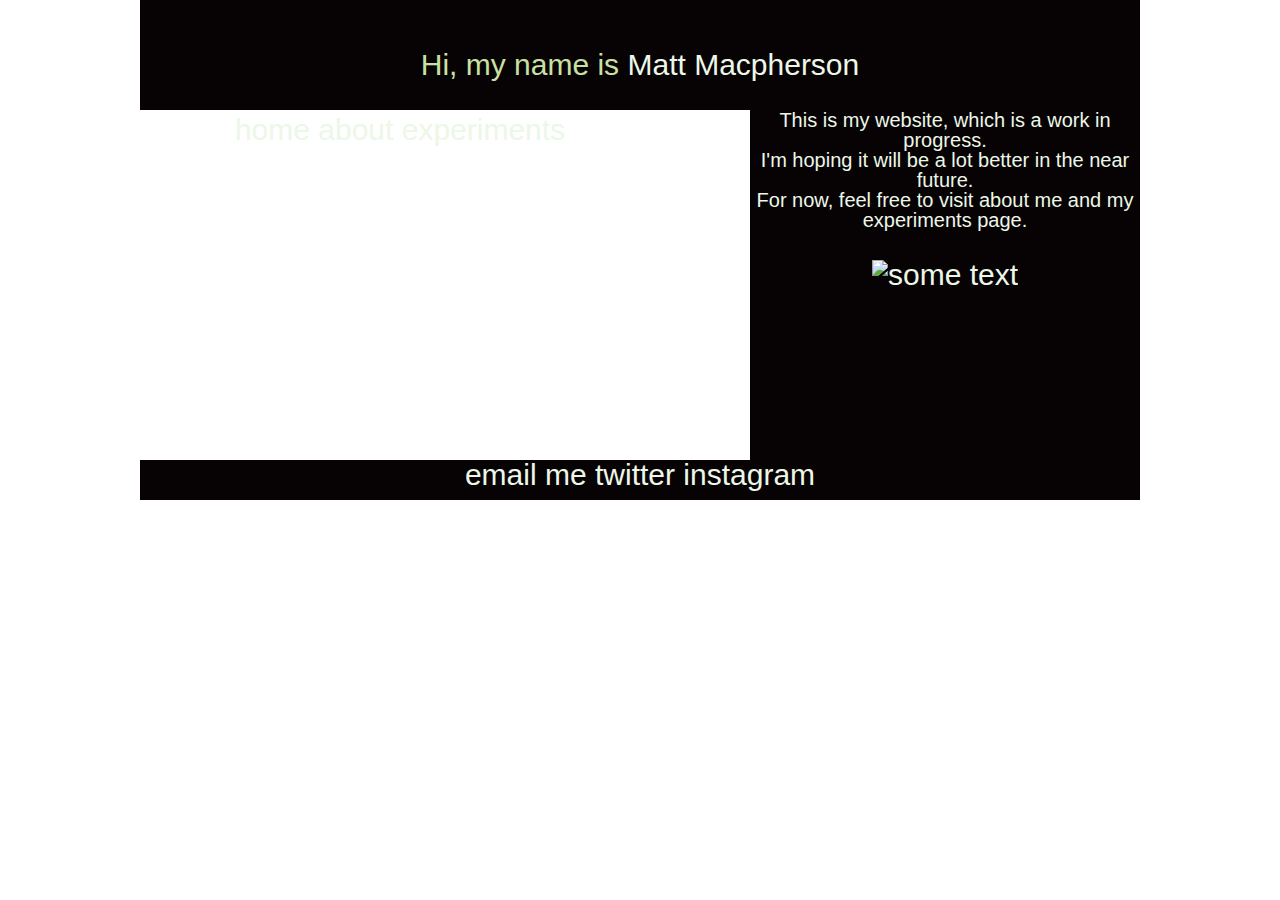
==== index.html @ 1d87af82 "initial" ====
<!DOCTYPE html>
<html lang="en">
	<head>
		<meta charset="utf-8">
		<title>Matt Macpherson's Homepage</title>
		<link rel="stylesheet" href="css/matt.css">
	</head>
	<body>
	<div class="wrap">
		<header>

		<h1> Hi, my name is <a href="index.html">Matt Macpherson</a>
		</h1>
	</header>
	
	
	
	<div class="content">
		<li><a href="index.html">home</a></li>
		<li><a href="about.html">about</a></li> 
		<li><a href="experiments.html">experiments</a></li>
	</div>

	<div class="ads">
		<p> This is my website, which is a work in progress.</p>
		<p> I'm hoping it will be a lot better in the near future.</p>
		<p> For now, feel free to visit <a href="about.html">about me</a></li> and my <a href="experiments.html">experiments page.</a></li>
		</p>
		<br>

		<a href="https://www.facebook.com/mtmacpherson"><IMG SRC="/users/mtmfa5/desktop/homepage/images/me.jpg" ALT="some text" WIDTH=150 HEIGHT=150 >

	</div>

	<!-- <div class= "middle"> -->
		<!-- <IMG SRC="/users/mtmfa5/desktop/homepage/images/me.jpg" ALT="some text" WIDTH=200 HEIGHT=200> -->

	<!-- </div> -->



	<footer>
		<a href="mailto:mtmspeed3@gmail.com">email me</a>
		<a href="http://www.twitter.com/mtmfa5">twitter</a>
		<a href="http://www.instagram	.com/mtmfa5">instagram</a>
	</footer>
</div>
	

	</body>	
</html>
---- css/matt.css ----
html, body, div, span, applet, object, iframe,
h1, h2, h3, h4, h5, h6, p, blockquote, pre,
a, abbr, acronym, address, big, cite, code,
del, dfn, em, img, ins, kbd, q, s, samp,
small, strike, strong, sub, sup, tt, var,
b, u, i, center,
dl, dt, dd, ol, ul, li,
fieldset, form, label, legend,
table, caption, tbody, tfoot, thead, tr, th, td,
article, aside, canvas, details, embed, 
figure, figcaption, footer, header, hgroup, 
menu, nav, output, ruby, section, summary,
time, mark, audio, video {
	margin: 0;
	padding: 0;
	border: 0;
	font-size: 100%;
	font: inherit;
	vertical-align: baseline;
}
/* HTML5 display-role reset for older browsers */
article, aside, details, figcaption, figure, 
footer, header, hgroup, menu, nav, section {
	display: block;
}
body {
	line-height: 1;
}
ol, ul {
	list-style: none;
}
blockquote, q {
	quotes: none;
}
blockquote:before, blockquote:after,
q:before, q:after {
	content: '';
	content: none;
}
table {
	border-collapse: collapse;
	border-spacing: 0;
}


/*my style

*/

body{
	font-family: sans-serif;
	height: 100%;
}
.wrap{
	font-size: 30px;
	font-family: sans-serif;
	text-align: center;
	color: #13060C;
	width: 1000px;
	height: 800px;
	position: relative;
	margin: 0 auto;
	/*padding-right: 250px;*/
	background: url(/users/mtmfa5/desktop/homepage/images/background.jpg) no-repeat; 
}


header{
	font-size: 30px;
	text-align: center;
	color: white;
	width: 100%;
	height: 110px;
	position: relative;
	margin: 0 auto;
	background: #070304; 
}



h1 {
	color: #CAE0A3;
	padding: 50px;
	display: block;
	/*text-shadow: -1px -1px 0 rgba(0, 0, 0, 0.2);*/
	text-decoration: none;
}

h2{
	color: white;
	padding: 50px;
	display: block;
	/*text-shadow: -1px -1px 0 rgba(0, 0, 0, 0.2);*/
	text-decoration: none;
	text-align: center;
}

h3{
	color: white;
	padding: 50px;
	display: block;
	/*text-shadow: -1px -1px 0 rgba(0, 0, 0, 0.2);*/
	text-decoration: none;
	text-align: center;
}




li {
	display: inline;
}

.nav-list{
	color: #2E858A;
	text-decoration: none;
	text-align: center;
	margin:0 auto;
}

a{
	color: #ECF7E8;
	text-decoration: none; 

}

a:hover {
	text-decoration: none;
	color: #2E828A;
}



footer {
	height: 40px;
	width: 1000px;
	margin-top: 350px;
	text-align: center;
	clear: black;
	background: #070304;
	
}


.ads{
	float: right;
	width: 390px;
	height: 350px;
	background: #070304;
	/*padding: 20px;*/
	/*margin-top: 20px;*/	
	color: black;

}

.content {
	/*background: black;*/
	clear: both;
	display: block;
	float: left;
	width: 500px;
	padding: 5px;
	margin-left: 5px;
}

.sidebar {
	background: black;
	display: block;
	float: right;
	width: 320px;
	padding: 5px;
}

p {
	color: #ECF7E8;
	font-size: 20px;
	/*margin: 10px;*/
	text-align: center;
}

.middle{
	float: right;
	/*padding: 60px;*/
	margin-top: 20px;
	margin-right: 180px;

}

ul.secondary-nav-list {
	border-bottom: solid;
	border-top: solid;
	font-size: 20px;
	width:100px;
	margin: 0 auto;

}

.experiment-tooltip {
	display: inline;
	position: relative;
}

.alert {
  padding: 8px 35px 8px 14px;
  margin-bottom: 20px;
  text-shadow: 0 1px 0 rgba(255, 255, 255, 0.5);
  background-color: #fcf8e3;
  border: 1px solid #fbeed5;
  -webkit-border-radius: 4px;
     -moz-border-radius: 4px;
          border-radius: 4px;
}

 .alert-small{
  padding-top: 6px;
  padding-bottom: 6px;
  font-size: .75em;
  width:80%; 
 }

.alert-success {
  color: #468847;
  background-color: #dff0d8;
  border-color: #d6e9c6;
}
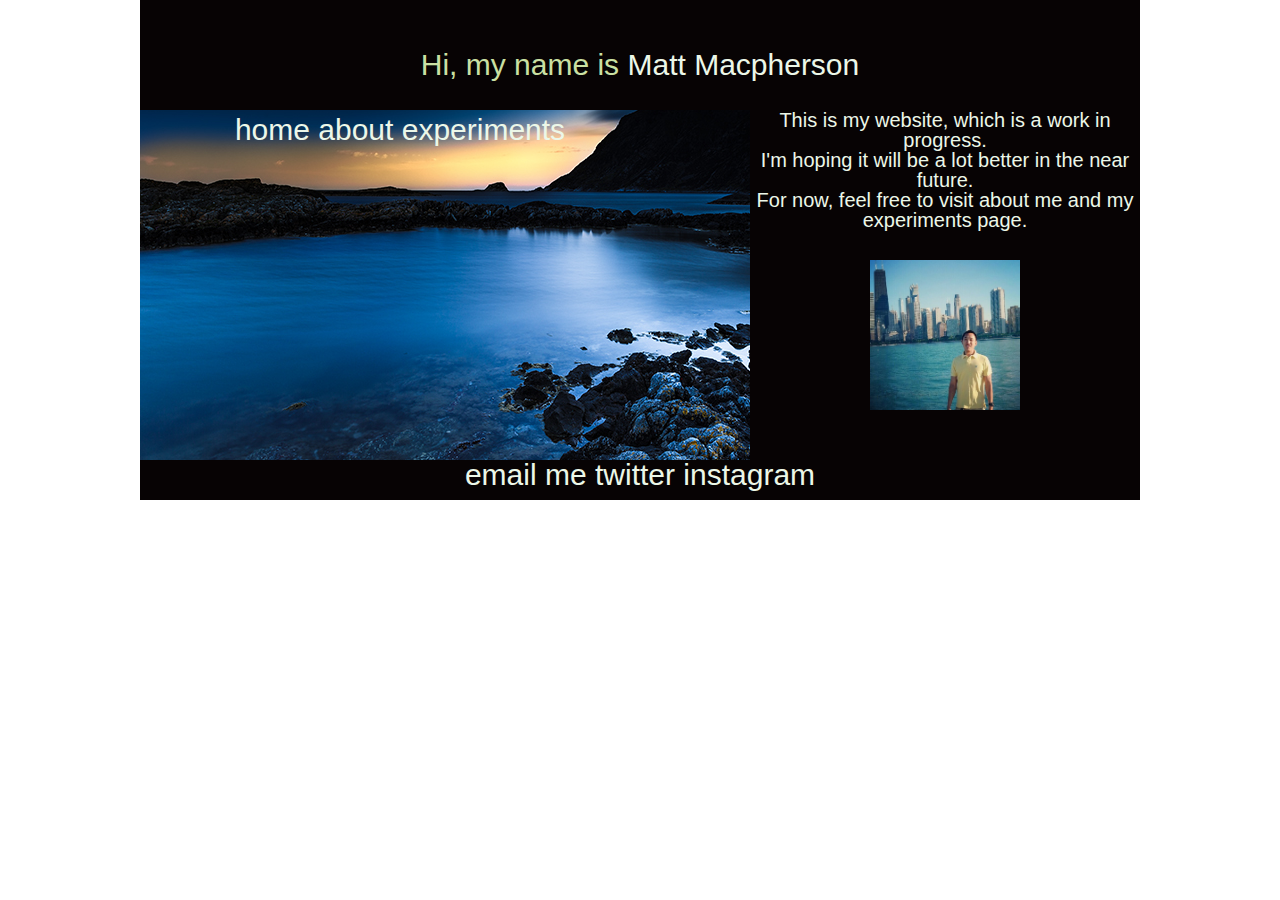
==== commit a004168e: "link changes" ====
--- a/index.html
+++ b/index.html
@@ -28,7 +28,7 @@
 		</p>
 		<br>
 
-		<a href="https://www.facebook.com/mtmacpherson"><IMG SRC="/users/mtmfa5/desktop/homepage/images/me.jpg" ALT="some text" WIDTH=150 HEIGHT=150 >
+		<a href="https://www.facebook.com/mtmacpherson"><IMG SRC="images/me.jpg" ALT="some text" WIDTH=150 HEIGHT=150 >
 
 	</div>
 
--- a/css/matt.css
+++ b/css/matt.css
@@ -61,7 +61,7 @@
 	position: relative;
 	margin: 0 auto;
 	/*padding-right: 250px;*/
-	background: url(/users/mtmfa5/desktop/homepage/images/background.jpg) no-repeat; 
+	background: url(../images/background.jpg) no-repeat; 
 }
 
 
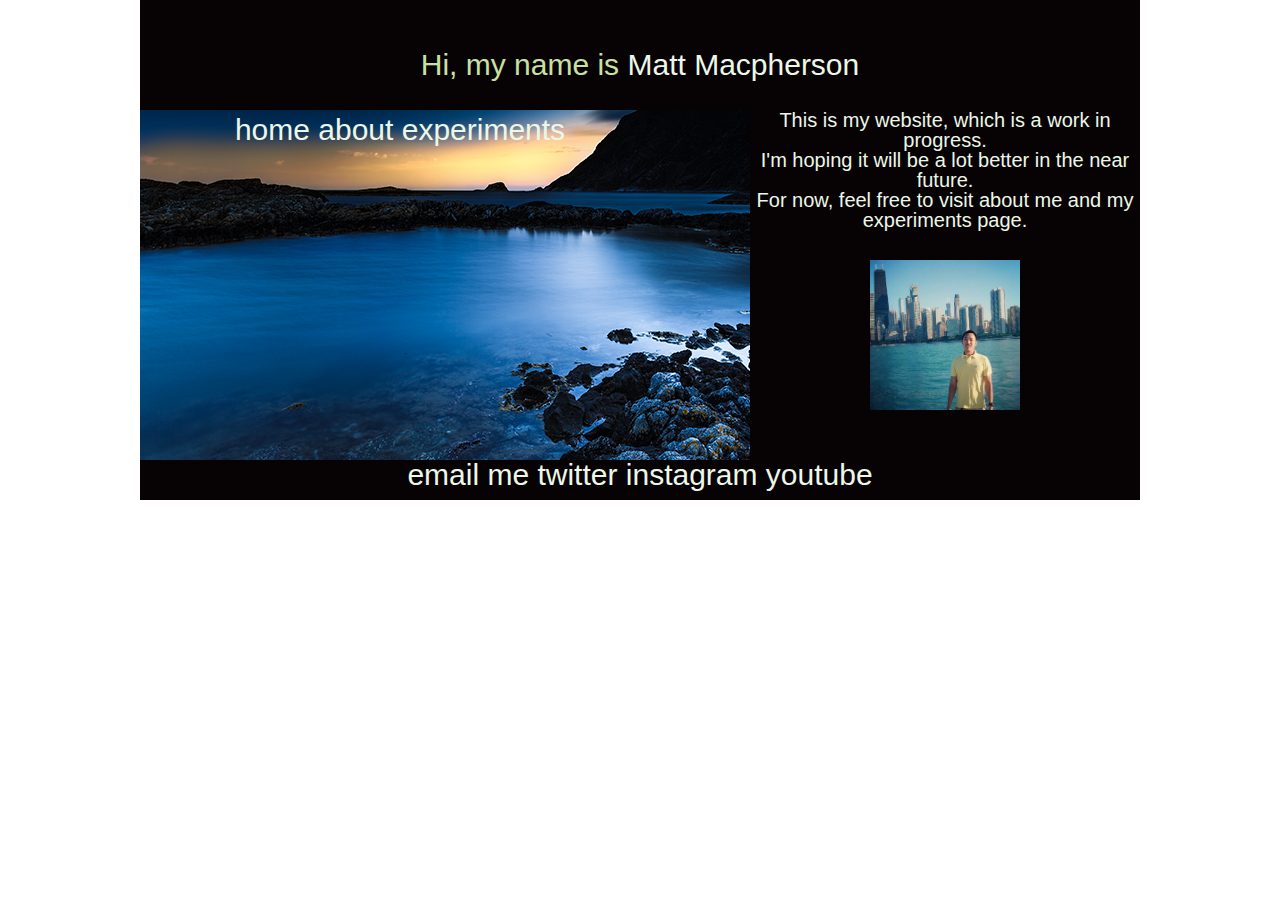
==== commit d7f6cd36: "added youtube" ====
--- a/index.html
+++ b/index.html
@@ -28,7 +28,7 @@
 		</p>
 		<br>
 
-		<a href="https://www.facebook.com/mtmacpherson"><IMG SRC="images/me.jpg" ALT="some text" WIDTH=150 HEIGHT=150 >
+		<a href="https://www.facebook.com/mtmacpherson"><IMG SRC="images/me.jpg" ALT="Facebook" WIDTH=150 HEIGHT=150 >
 
 	</div>
 
@@ -42,7 +42,9 @@
 	<footer>
 		<a href="mailto:mtmspeed3@gmail.com">email me</a>
 		<a href="http://www.twitter.com/mtmfa5">twitter</a>
-		<a href="http://www.instagram	.com/mtmfa5">instagram</a>
+		<a href="http://www.instagram.com/mtmfa5">instagram</a>
+		<a href="http://www.youtube.com/macpherson162">youtube</a>
+
 	</footer>
 </div>
 	
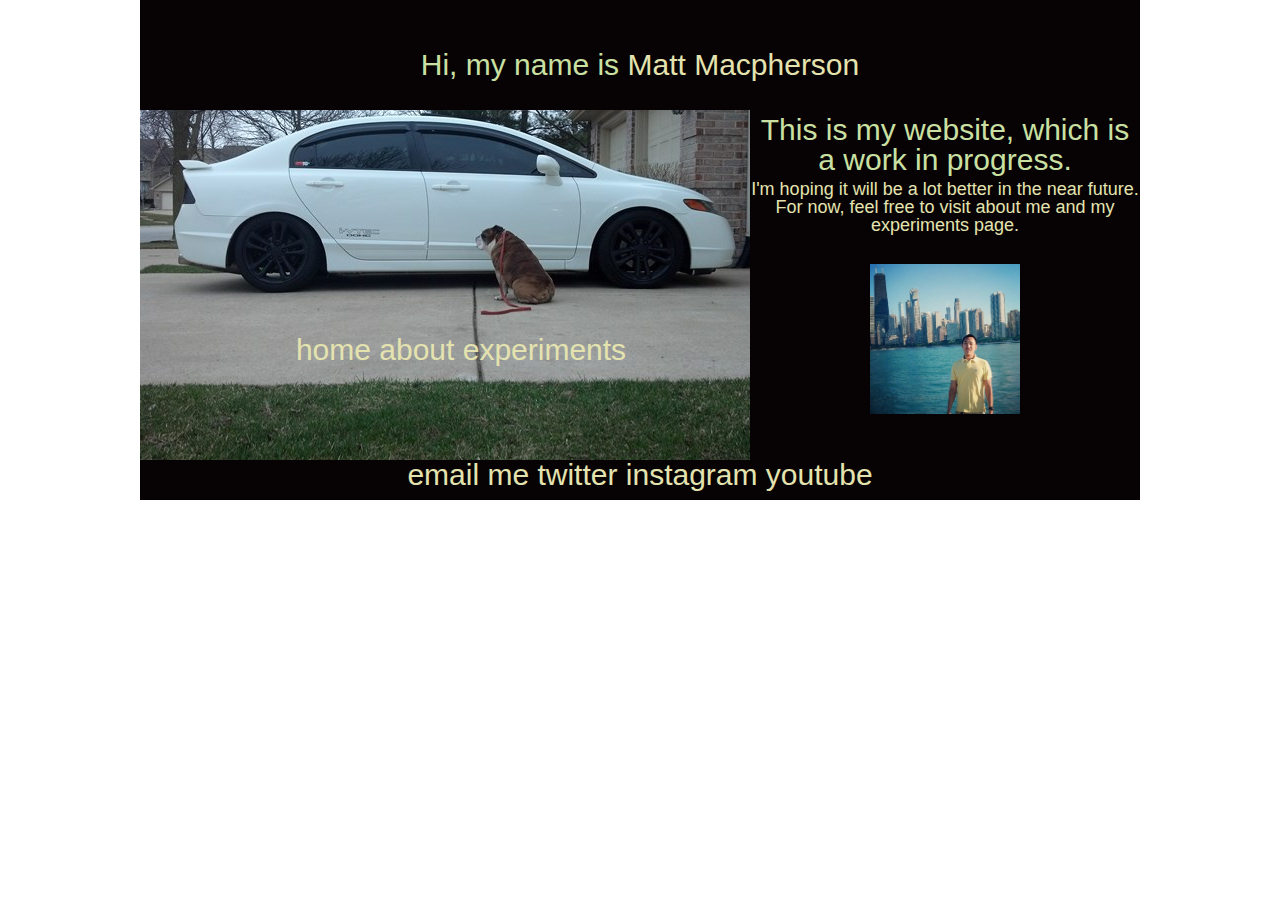
==== commit d6e11292: "changed some headings" ====
--- a/index.html
+++ b/index.html
@@ -22,7 +22,7 @@
 	</div>
 
 	<div class="ads">
-		<p> This is my website, which is a work in progress.</p>
+		<h3> This is my website, which is a work in progress.</h3>
 		<p> I'm hoping it will be a lot better in the near future.</p>
 		<p> For now, feel free to visit <a href="about.html">about me</a></li> and my <a href="experiments.html">experiments page.</a></li>
 		</p>
--- a/css/matt.css
+++ b/css/matt.css
@@ -87,8 +87,8 @@
 }
 
 h2{
-	color: white;
-	padding: 50px;
+	color: #CAE0A3;
+	padding: 30px;
 	display: block;
 	/*text-shadow: -1px -1px 0 rgba(0, 0, 0, 0.2);*/
 	text-decoration: none;
@@ -96,8 +96,8 @@
 }
 
 h3{
-	color: white;
-	padding: 50px;
+	color: #CAE0A3;
+	padding: 5px;
 	display: block;
 	/*text-shadow: -1px -1px 0 rgba(0, 0, 0, 0.2);*/
 	text-decoration: none;
@@ -119,7 +119,7 @@
 }
 
 a{
-	color: #ECF7E8;
+	color: #E4E3AF;
 	text-decoration: none; 
 
 }
@@ -160,20 +160,23 @@
 	float: left;
 	width: 500px;
 	padding: 5px;
-	margin-left: 5px;
+	margin-left: 66px;
+	margin-top: 220px;
 }
 
 .sidebar {
-	background: black;
-	display: block;
 	float: right;
-	width: 320px;
-	padding: 5px;
+	width: 390px;
+	height: 350px;
+	background: #070304;
+	/*padding: 20px;*/
+	/*margin-top: 20px;*/	
+	color: black;
 }
 
 p {
-	color: #ECF7E8;
-	font-size: 20px;
+	color: #E4E3AF;
+	font-size: 18px;
 	/*margin: 10px;*/
 	text-align: center;
 }
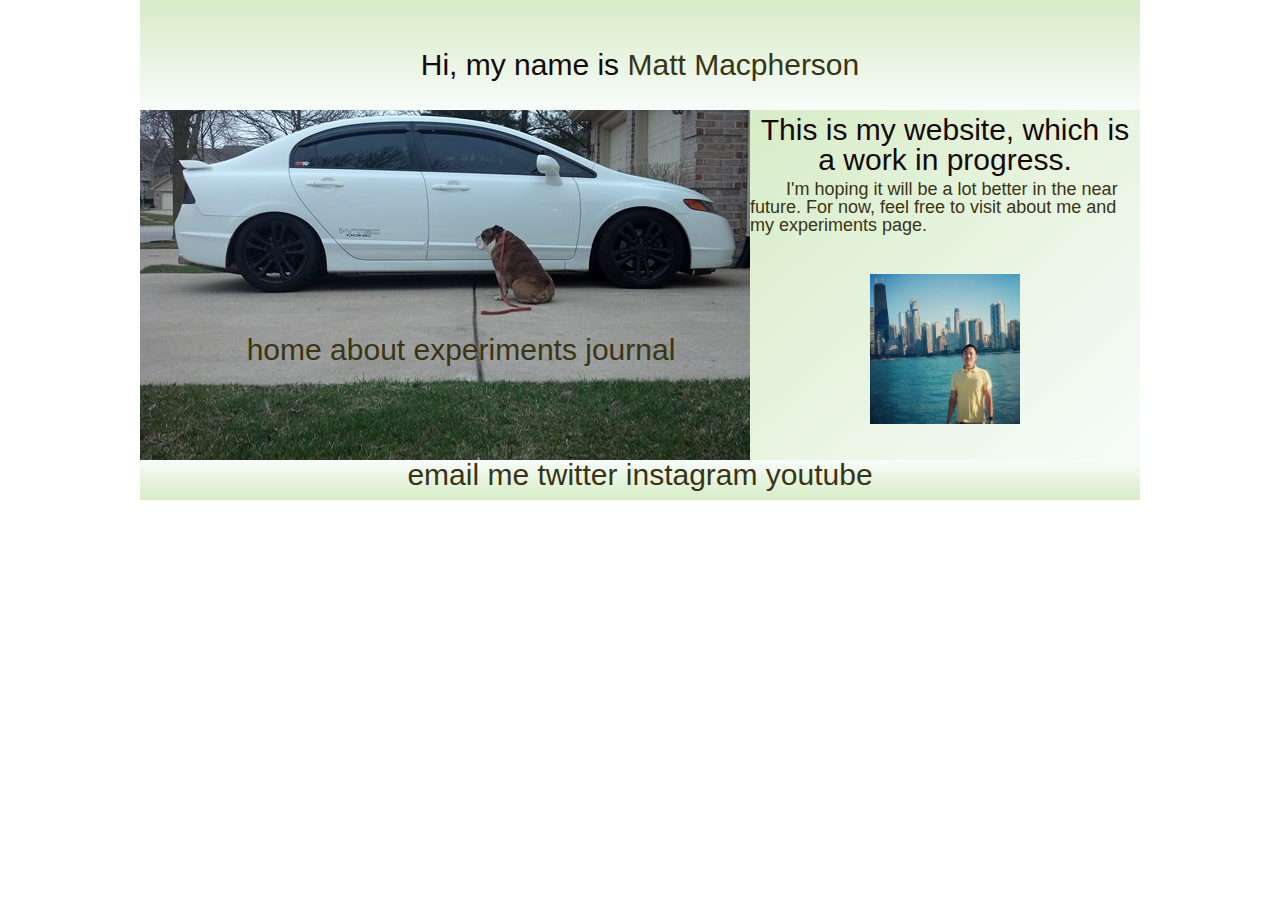
==== commit bd382e92: "reupload" ====
--- a/index.html
+++ b/index.html
@@ -19,12 +19,12 @@
 		<li><a href="index.html">home</a></li>
 		<li><a href="about.html">about</a></li> 
 		<li><a href="experiments.html">experiments</a></li>
+		<li><a href="journal.html">journal</a></li>
 	</div>
 
 	<div class="ads">
-		<h3> This is my website, which is a work in progress.</h3>
-		<p> I'm hoping it will be a lot better in the near future.</p>
-		<p> For now, feel free to visit <a href="about.html">about me</a></li> and my <a href="experiments.html">experiments page.</a></li>
+		<h2> This is my website, which is a work in progress.</h2>
+		<p> I'm hoping it will be a lot better in the near future. For now, feel free to visit <a href="about.html">about me</a></li> and my <a href="experiments.html">experiments page.</a></li>
 		</p>
 		<br>
 
--- a/css/matt.css
+++ b/css/matt.css
@@ -73,30 +73,34 @@
 	height: 110px;
 	position: relative;
 	margin: 0 auto;
-	background: #070304; 
+	background: linear-gradient(to bottom , #D7ECC6, #F7FCFA);
+	/*background: url(http://www.neptunesociety.com/images/locations/chicago-palantine-header.jpg) no-repeat; */
 }
 
 
 
 h1 {
+	color: #130A06;
+	padding: 50px;
+	display: block;
+	/*text-shadow: -1px -1px 0 rgba(0, 0, 0, 0.2);*/
+	text-decoration: none;
+}
+
+h2{
+
 	color: #CAE0A3;
-	padding: 50px;
+
+	color: #130A06;
+	padding: 5px;
 	display: block;
 	/*text-shadow: -1px -1px 0 rgba(0, 0, 0, 0.2);*/
 	text-decoration: none;
-}
-
-h2{
-	color: #CAE0A3;
-	padding: 30px;
-	display: block;
-	/*text-shadow: -1px -1px 0 rgba(0, 0, 0, 0.2);*/
-	text-decoration: none;
 	text-align: center;
 }
 
 h3{
-	color: #CAE0A3;
+	color: #130A06;
 	padding: 5px;
 	display: block;
 	/*text-shadow: -1px -1px 0 rgba(0, 0, 0, 0.2);*/
@@ -119,9 +123,10 @@
 }
 
 a{
-	color: #E4E3AF;
+
+	color: #FAF6F0;
+	color: #393413;
 	text-decoration: none; 
-
 }
 
 a:hover {
@@ -137,7 +142,12 @@
 	margin-top: 350px;
 	text-align: center;
 	clear: black;
+
 	background: #070304;
+
+	background: linear-gradient(to top , #D7ECC6, #F7FCFA);
+	/*background: white;*/
+
 	
 }
 
@@ -146,7 +156,8 @@
 	float: right;
 	width: 390px;
 	height: 350px;
-	background: #070304;
+	background: linear-gradient(to bottom right , #D7ECC6, #F7FCFA);
+	/*background: white;*/
 	/*padding: 20px;*/
 	/*margin-top: 20px;*/	
 	color: black;
@@ -175,11 +186,17 @@
 }
 
 p {
-	color: #E4E3AF;
+	color: #393413;
 	font-size: 18px;
-	/*margin: 10px;*/
-	text-align: center;
-}
+	margin: 0 0 10px;
+	text-align: left;
+	text-indent: 2em;
+}
+
+h3 + p {
+text-indent: 0em;
+}
+
 
 .middle{
 	float: right;
@@ -227,3 +244,27 @@
   border-color: #d6e9c6;
 }
 
+<<<<<<< HEAD
+a[href^='https:']:after {
+  content: url(http://p.yusukekamiyamane.com/icons/search/fugue/icons/lock.png);
+  padding-left: 4px;
+=======
+a[href^='https://www.chase.com']:after {
+  content: url(http://p.yusukekamiyamane.com/icons/search/fugue/icons/lock.png);
+  padding-left: 4px;
+
+}
+
+  a[target="_blank"]:after{
+  content: url(http://p.yusukekamiyamane.com/icons/search/fugue/icons/ui-tab--arrow.png);
+  padding-left: 10px; }
+
+
+  ul.third-nav-list {
+	border-bottom: solid;
+	border-top: solid;
+	font-size: 20px;
+	width: 150px;
+	margin: 0 auto;
+}
+>>>>>>> changed color and experiments
